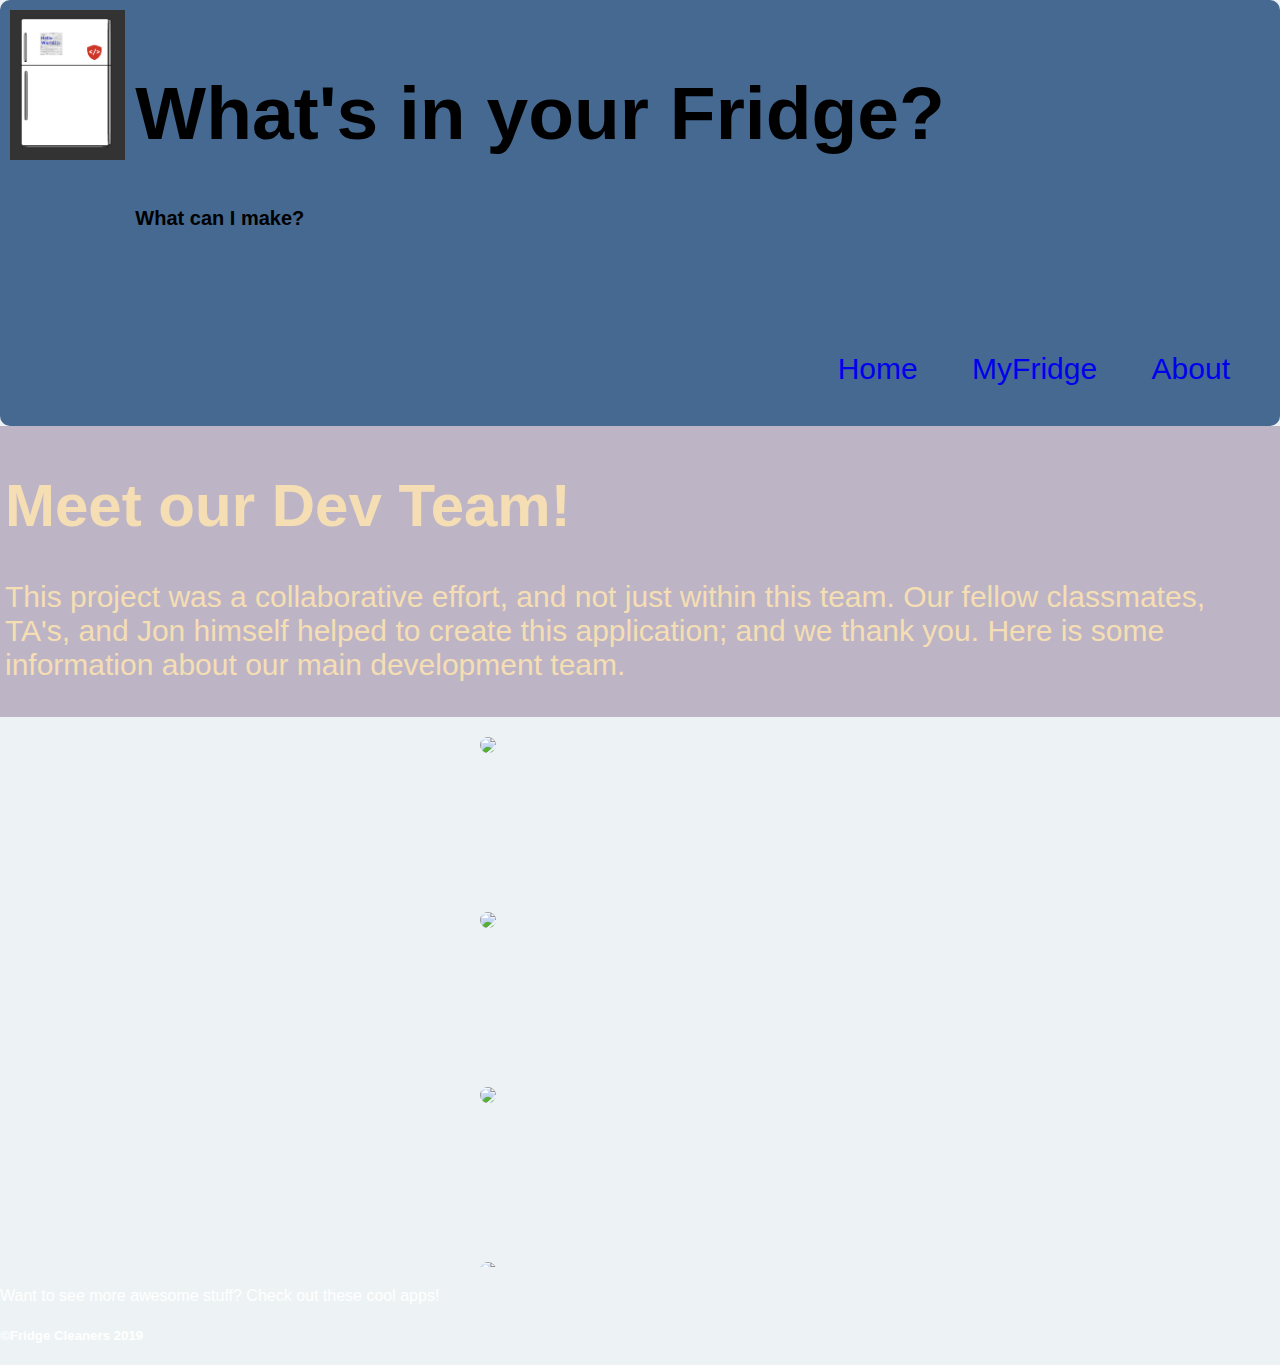
==== about.html @ f70e9909 "major update to about me page" ====
<!DOCTYPE html>
<html>
  <head>
      
    <title>What's in your Fridge?</title>
    <link rel="stylesheet" href="./css/reset.css"/>
    <link rel="stylesheet" href="./css/style.css"/>
    <link rel="stylesheet" href="./css/about.css"/>
  </head>
  <body>
    <header>
        <div>
            <img id='logo' src="imgs/group logo.png" />
            <div>
            <h1>What's in your Fridge?</h1>
            <h4>What can I make?</h4>
          </div>
          <nav>
            <ul>
              <li><a href="index.html">Home</a></li>
              <li><a href="user-page.html">MyFridge</a></li>
              <li><a href="about.html">About</a></li>
            </ul>
          </nav>
        </div>
      </header>
    <main>

      <div id='description'>
        <h1>Meet our Dev Team!</h1>
        <p>This project was a collaborative effort, and not just within this team. Our fellow classmates, TA's, and Jon himself helped to create this application; and we thank you. Here is some information about our main development team. </p>
      </div>

      <section id='iconDeck'>
        <div id='Benjamin' class="flip-container" ontouchstart="this.classList.toggle('hover');">
        <div class="flipper">
          <div class="front">
              <img id='icon' src= 'https://avatars3.githubusercontent.com/u/7322781?s=460&v=4'>
          </div>
          <div class="back">
            <h1>Benjamin</h1>
              <p>I have 2 kids and 7 siblings. I also own theDecalGuru.com</p>
            </div>
        </div>
      </div> 

       <div id='Elle' class='flip-container' ontouchstart= 'this.classList.toggle(hover);'>
        <div class='flipper'>
          <div class='front'>
              <div><img id='icon' src= 'https://avatars1.githubusercontent.com/u/49304668?s=460&v=4'></div>
          </div>
          <div class= 'back'>
              <div id='Elle'>
                  <h1>Elle</h1>
               
                  <p>I have a dog named Dani Califorinia after the Red Hot Chili Peppers song. I love the color orange, and cookies.</p>
              </div>
          </div> 
        </div>
       </div>



        <div id='Hanna' class="flip-container" ontouchstart="this.classList.toggle('hover');">
            <div class="flipper">
              <div class="front">
                  <img id='icon' src= 'https://avatars3.githubusercontent.com/u/51218861?s=460&v=4'>
              </div>
              <div class="back">
                  <p>I am a former nursing student. I make awesome Ethiopian food. I'm probably younger than you think I am.</p>
                </div>
            </div>
          </div> 

          <div id='Eric' class="flip-container" ontouchstart="this.classList.toggle('hover');">
              <div class="flipper">
                <div class="front">
                    <img id='icon' src= 'https://avatars3.githubusercontent.com/u/50759222?s=460&v=4'>
                </div>
                <div class="back">
                    I'm 'probably' older than you think I am. 
                  </div>
              </div>
            </div>  
          </section>  
    </main>
    <footer>
      Want to see more awesome stuff? Check out these cool apps!
      <link>
      <link>
      <h5>&COPY;Fridge Cleaners 2019</h5>

    </footer>
  </body>
</html>
---- css/style.css ----
html{
  /* background: radial-gradient(circle, rgb(231, 213, 213), #456990); */
  /* background-repeat: no-repeat;
  background-size: cover; */
  background-color: rgb(237, 243, 245);
  font-family: Arial, Helvetica, sans-serif;
}

body {
  margin: auto;
  width: 1280px;
}

header {
  position: relative;
  width: 1280px;
  border-radius: 10px;
}

#loginDiv {
  position: absolute;
  top: 0;
  right: 5px;
}

#loginDiv > h4 {
  color: white;
  font-size: 35px;
  display: inline-block;
}

#loginDiv > input {
  color: black;
  display: inline-block;
  font-size: 15px;
  margin: 5px 0px;
}

header {
  background-color:#456990;
  margin: auto;
  width: 1280px;
  overflow: auto;
}

header > div:last-child {
  width: 1280px;
  float: left;
}

header > div:last-child > img {
  float: left;
  margin-right: 20px;
}

header > div:last-child > div {
  float: left;
  margin: 20px 0px;
}

header > div:last-child > div > h1 {
  font-size: 75px;
}

header > div:last-child > div > h4 {
  font-size: 20px;
  margin-top: 10px;
}

nav {
  height: 150px;
  float: right;
}

nav li{
  display: inline-block;
  font-size: 30px;
  margin: 30px 50px 30px 0px;
  padding: 30px 0px;
}

main > section {
  margin: 20px auto;
  /* width: 1024px; */
  height: 530px;
  overflow: auto;
}

a {
  text-decoration: none;
  
}
a:visited {
  text-decoration: none;
}

footer {
  color: white;
}
---- css/about.css ----
#logo{
    margin: 10px;
    height: 150px;
    width: auto;
  }
 

section > div > img{
    height: 300px;
    width: auto;
    

}


#icon{
    border-radius: 200px;
    width: auto;
    height: 175px;
    /* display: inline-block; */

}

#description{
    padding: 5px;  
    justify-content: center;
    inset-inline: ;  
    font-size: 30px;
    background-color: #7b60866b;
    color: wheat;
}


/* entire container, keeps perspective */

.flip-container {
    /* display: grid   ; */
    perspective: 1000px;
    margin: auto;
    
}
	/* flip the pane when hovered */
	.flip-container:hover .flipper, .flip-container.hover .flipper {
		transform: rotateY(180deg);
	}

.flip-container, .front, .back {
	width: 320px;
    height: 175px;
    
}

/* flip speed goes here */
.flipper {
	transition: 1s;
	transform-style: preserve-3d;
	position: relative;
}

/* hide back of pane during swap */
.front, .back {
	backface-visibility: hidden;
	position: absolute;
	top: 0;
	left: 0;
}

/* front pane, placed above back */
.front {
	z-index: 2;
	/* for firefox 31 */
	transform: rotateY(0deg);
}

/* back, initially hidden pane */
.back {
    transform: rotateY(180deg);
    background-color: #68317e;

}
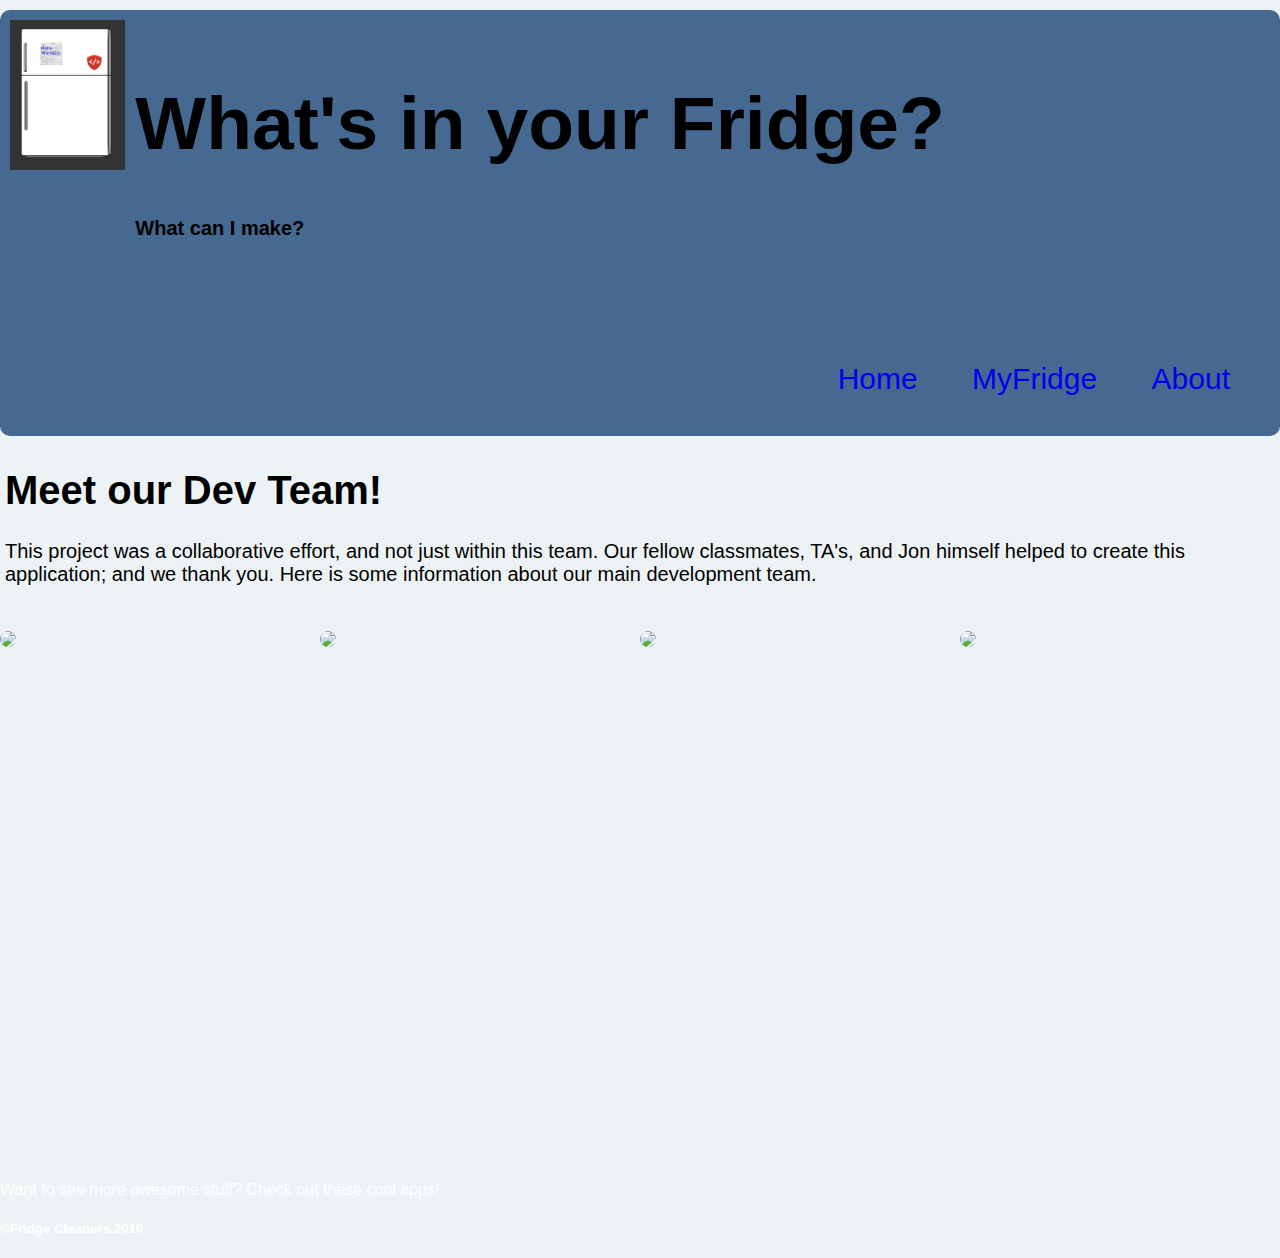
==== commit fac6888c: "Merge pull request #69 from greatfellows/aboutmeTransitions" ====
--- a/about.html
+++ b/about.html
@@ -67,6 +67,7 @@
                   <img id='icon' src= 'https://avatars3.githubusercontent.com/u/51218861?s=460&v=4'>
               </div>
               <div class="back">
+                <h1>Hanna</h1>
                   <p>I am a former nursing student. I make awesome Ethiopian food. I'm probably younger than you think I am.</p>
                 </div>
             </div>
@@ -78,7 +79,8 @@
                     <img id='icon' src= 'https://avatars3.githubusercontent.com/u/50759222?s=460&v=4'>
                 </div>
                 <div class="back">
-                    I'm 'probably' older than you think I am. 
+                  <h1>Eric</h1>
+                   <p>I'm 'probably' older than you think I am.</p></div> 
                   </div>
               </div>
             </div>  
--- a/css/style.css
+++ b/css/style.css
@@ -4,6 +4,13 @@
   background-size: cover; */
   background-color: rgb(237, 243, 245);
   font-family: Arial, Helvetica, sans-serif;
+  padding-top: 10px;
+}
+
+#logo{
+  margin: 10px;
+  height: 150px;
+  width: auto;
 }
 
 body {
@@ -11,11 +18,7 @@
   width: 1280px;
 }
 
-header {
-  position: relative;
-  width: 1280px;
-  border-radius: 10px;
-}
+
 
 #loginDiv {
   position: absolute;
@@ -25,8 +28,9 @@
 
 #loginDiv > h4 {
   color: white;
-  font-size: 35px;
   display: inline-block;
+  font-size: 15px;
+  /* padding-top: 4px; */
 }
 
 #loginDiv > input {
@@ -41,6 +45,9 @@
   margin: auto;
   width: 1280px;
   overflow: auto;
+  position: relative;
+  border-radius: 10px;
+  
 }
 
 header > div:last-child {
--- a/css/about.css
+++ b/css/about.css
@@ -1,8 +1,4 @@
-#logo{
-    margin: 10px;
-    height: 150px;
-    width: auto;
-  }
+
  
 
 section > div > img{
@@ -11,7 +7,14 @@
     
 
 }
-
+h1 { 
+    font-size: 40px;
+}
+p {
+    
+    font-size: 20px;
+    color: black;
+}
 
 #icon{
     border-radius: 200px;
@@ -20,14 +23,22 @@
     /* display: inline-block; */
 
 }
+#Benjamin{
+    float: left;
+}
+#Hanna{
+    float: right;
+}
+#Elle{
+    float: left;
+}
+#Eric{
+    float: right;
+}
 
 #description{
     padding: 5px;  
-    justify-content: center;
-    inset-inline: ;  
     font-size: 30px;
-    background-color: #7b60866b;
-    color: wheat;
 }
 
 
@@ -37,6 +48,9 @@
     /* display: grid   ; */
     perspective: 1000px;
     margin: auto;
+    /* display: flex;  
+    flex-wrap: wrap; */
+    justify-content: center;
     
 }
 	/* flip the pane when hovered */
@@ -75,7 +89,7 @@
 /* back, initially hidden pane */
 .back {
     transform: rotateY(180deg);
-    background-color: #68317e;
+  
 
 }
 
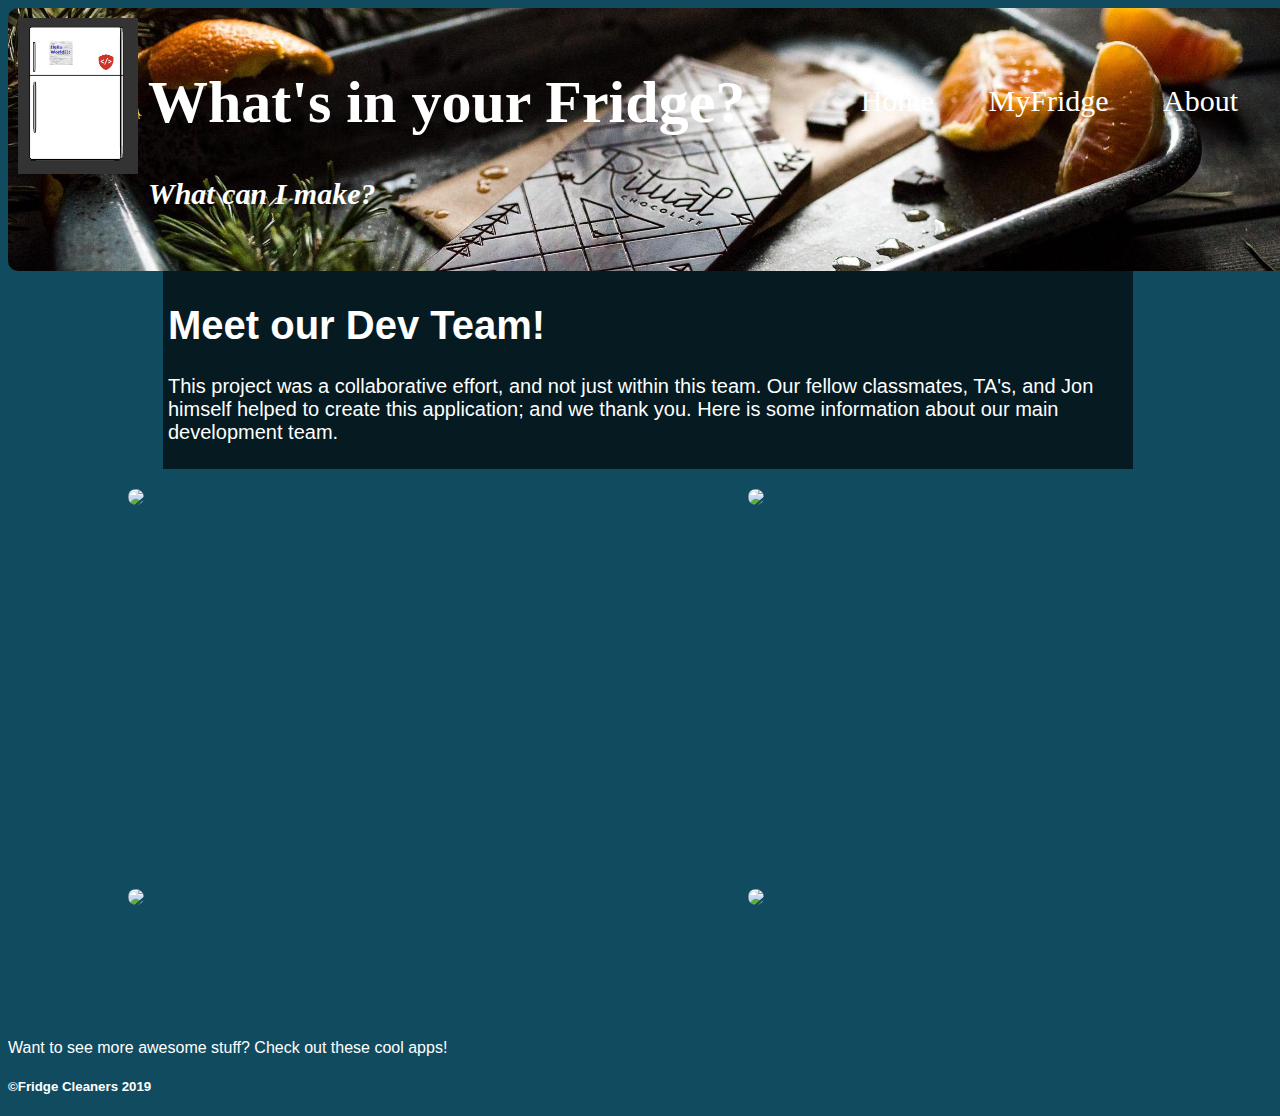
==== commit 993a2184: "Merge branch 'development' of https://github.com/greatfellows/Project-Fridge-Cleaner into ben-myFrid" ====
--- a/about.html
+++ b/about.html
@@ -43,6 +43,7 @@
             </div>
         </div>
       </div> 
+    <!-- </br> -->
 
        <div id='Elle' class='flip-container' ontouchstart= 'this.classList.toggle(hover);'>
         <div class='flipper'>
@@ -59,7 +60,7 @@
         </div>
        </div>
 
-
+      <!-- </br> -->
 
         <div id='Hanna' class="flip-container" ontouchstart="this.classList.toggle('hover');">
             <div class="flipper">
@@ -72,7 +73,7 @@
                 </div>
             </div>
           </div> 
-
+        <!-- </br> -->
           <div id='Eric' class="flip-container" ontouchstart="this.classList.toggle('hover');">
               <div class="flipper">
                 <div class="front">
--- a/css/style.css
+++ b/css/style.css
@@ -1,10 +1,14 @@
+/* font-family: 'Cuprum', sans-serif;
+font-family: 'Satisfy', cursive;
+font-family: 'Caveat', cursive;
+font-family: 'Cookie', cursive;
+font-family: 'Just Another Hand', cursive;
+font-family: 'Fredericka the Great', cursive; 
+<link href="https://fonts.googleapis.com/css?family=Caveat|Cookie|Cuprum|Fredericka+the+Great|Just+Another+Hand|Satisfy&display=swap" rel="stylesheet">
+*/
+
 html{
-  /* background: radial-gradient(circle, rgb(231, 213, 213), #456990); */
-  /* background-repeat: no-repeat;
-  background-size: cover; */
-  background-color: rgb(237, 243, 245);
   font-family: Arial, Helvetica, sans-serif;
-  padding-top: 10px;
 }
 
 #logo{
@@ -14,11 +18,28 @@
 }
 
 body {
-  margin: auto;
-  width: 1280px;
+  background-image: url(https://images.unsplash.com/photo-1517757910079-f57fd7f49a91?ixlib=rb-1.2.1&w=1000&q=80);
+  background-repeat: no-repeat;
+  background-size: cover;
+  background-color: #114B5F;
+  width: 100%;
+  height: 100%;
+  /* overflow: hidden; */
 }
 
 
+header {
+  background-image: url(../imgs/background/darkchocolatehead.jpg);
+  background-repeat: no-repeat;
+  background-size: cover;
+  position: relative;
+  width: 1280px;
+  background-color:#17191b;
+  margin: auto;
+  overflow: auto;
+  color: white;
+  border-radius: 10px;
+}
 
 #loginDiv {
   position: absolute;
@@ -40,24 +61,17 @@
   margin: 5px 0px;
 }
 
-header {
-  background-color:#456990;
-  margin: auto;
-  width: 1280px;
-  overflow: auto;
-  position: relative;
-  border-radius: 10px;
-  
-}
-
 header > div:last-child {
   width: 1280px;
   float: left;
 }
 
-header > div:last-child > img {
+#logo {
   float: left;
-  margin-right: 20px;
+  height: auto;
+  margin: 10px;
+  object-fit: contain;
+  width: 120px;
 }
 
 header > div:last-child > div {
@@ -66,11 +80,14 @@
 }
 
 header > div:last-child > div > h1 {
-  font-size: 75px;
+  font-family: 'Fredericka the Great', cursive;
+  font-size: 60px;
 }
 
 header > div:last-child > div > h4 {
-  font-size: 20px;
+  font-family: 'Cookie';
+  font-style: italic;
+  font-size: 30px;
   margin-top: 10px;
 }
 
@@ -81,9 +98,14 @@
 
 nav li{
   display: inline-block;
+  font-family: 'Cuprum';
   font-size: 30px;
   margin: 30px 50px 30px 0px;
   padding: 30px 0px;
+}
+
+main {
+  margin:auto;
 }
 
 main > section {
@@ -94,10 +116,12 @@
 }
 
 a {
+  color: white;
   text-decoration: none;
   
 }
 a:visited {
+  color: white;
   text-decoration: none;
 }
 
--- a/css/about.css
+++ b/css/about.css
@@ -13,32 +13,46 @@
 p {
     
     font-size: 20px;
-    color: black;
 }
 
 #icon{
     border-radius: 200px;
     width: auto;
-    height: 175px;
+    height: 320px;
     /* display: inline-block; */
 
 }
-#Benjamin{
+body > main > section > #Benjamin{
+    /* table-layout: auto; */
+    float: right;
+}
+body > main > section > #Hanna{
+    /* table-layout: auto; */
+    float: right;
+}
+/* #iconDeck{
+    table-layout: fixed;
+}
+
+
+#Benjamin{    
+}
+#Hanna{
     float: left;
 }
-#Hanna{
-    float: right;
-}
 #Elle{
-    float: left;
 }
 #Eric{
-    float: right;
-}
+    float: left;
+} */
 
 #description{
     padding: 5px;  
     font-size: 30px;
+    background-color: rgba(0, 0, 0, 0.651);
+    color: white;
+    width: 960px;
+    margin: auto;
 }
 
 
@@ -47,10 +61,9 @@
 .flip-container {
     /* display: grid   ; */
     perspective: 1000px;
-    margin: auto;
+    /* margin: auto; */
     /* display: flex;  
     flex-wrap: wrap; */
-    justify-content: center;
     
 }
 	/* flip the pane when hovered */
@@ -59,8 +72,13 @@
 	}
 
 .flip-container, .front, .back {
-	width: 320px;
-    height: 175px;
+	width: 600px;
+    height: 200px;
+    margin-bottom: 200px;
+    padding-left: 60px;
+
+
+
     
 }
 
@@ -76,19 +94,23 @@
 	backface-visibility: hidden;
 	position: absolute;
 	top: 0;
-	left: 0;
+    left: 0;
+
 }
 
 /* front pane, placed above back */
 .front {
 	z-index: 2;
 	/* for firefox 31 */
-	transform: rotateY(0deg);
+    transform: rotateY(0deg);
+
 }
 
 /* back, initially hidden pane */
 .back {
     transform: rotateY(180deg);
+    background-color: rgba(0, 0, 0, 0.651);
+    color: white;
   
 
 }
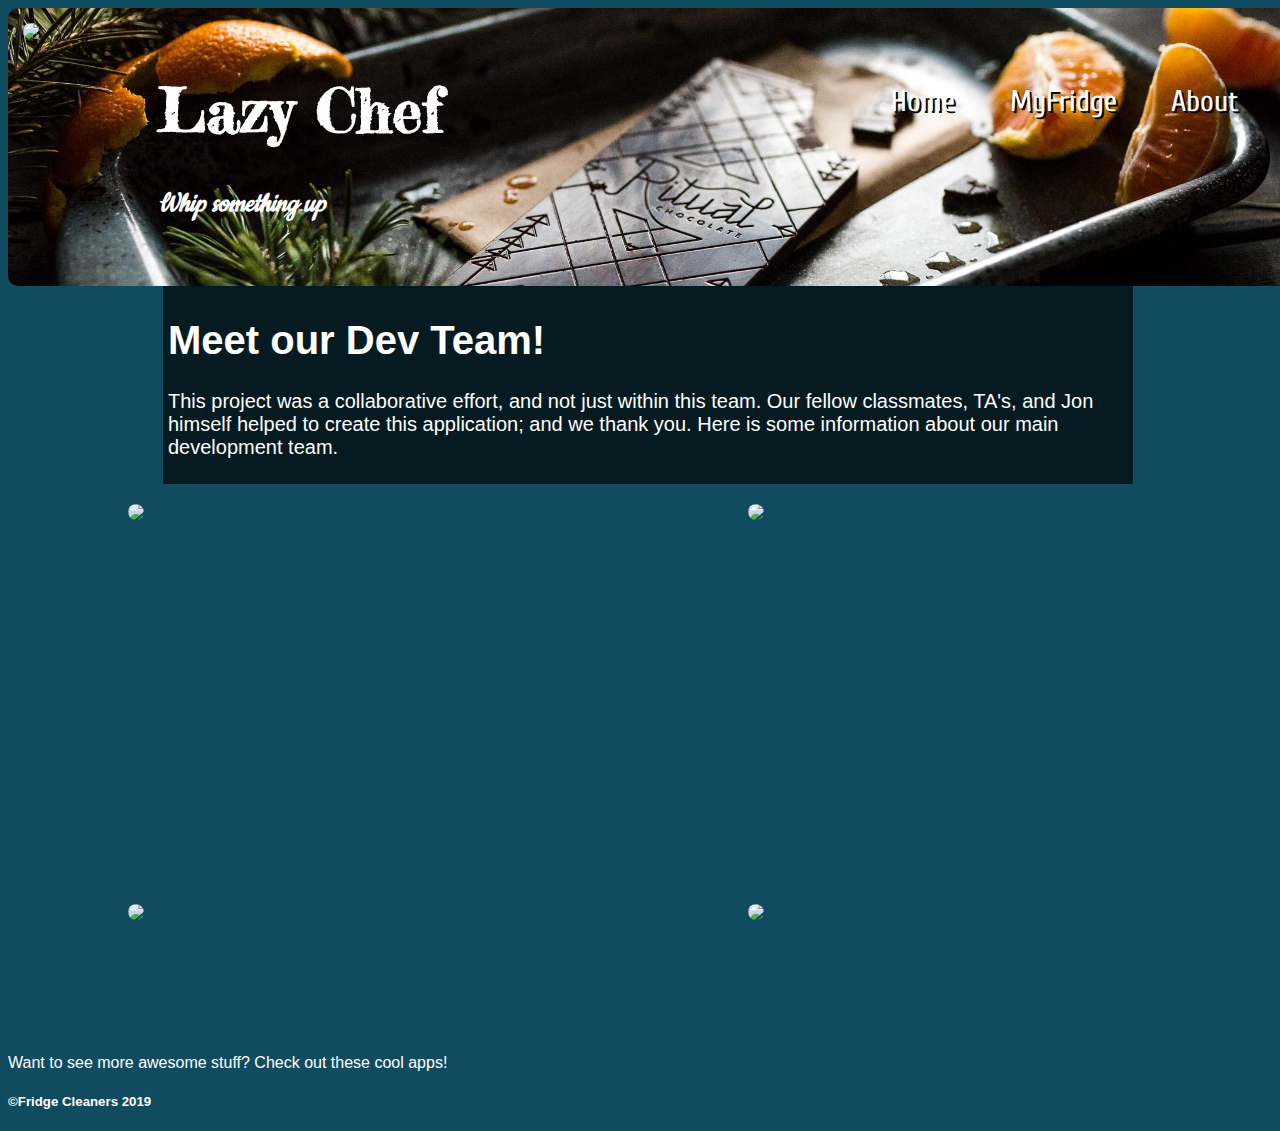
==== commit d304824e: "normalized header across pages. CSS'd Recipes section" ====
--- a/about.html
+++ b/about.html
@@ -1,19 +1,19 @@
 <!DOCTYPE html>
 <html>
   <head>
-      
     <title>What's in your Fridge?</title>
     <link rel="stylesheet" href="./css/reset.css"/>
+    <link rel="stylesheet" href="https://fonts.googleapis.com/css?family=Cookie|Cuprum|EB+Garamond|Fredericka+the+Great|Indie+Flower|Satisfy&display=swap">
     <link rel="stylesheet" href="./css/style.css"/>
     <link rel="stylesheet" href="./css/about.css"/>
   </head>
   <body>
     <header>
         <div>
-            <img id='logo' src="imgs/group logo.png" />
-            <div>
-            <h1>What's in your Fridge?</h1>
-            <h4>What can I make?</h4>
+            <img id='logo' src="imgs/logo.png" />
+          <div>
+            <h1>Lazy Chef</h1>
+            <h4>Whip something up</h4>
           </div>
           <nav>
             <ul>
--- a/css/style.css
+++ b/css/style.css
@@ -1,6 +1,7 @@
 /* font-family: 'Cuprum', sans-serif;
 font-family: 'Satisfy', cursive;
-font-family: 'Caveat', cursive;
+font-family: 'Indie Flower', cursive;
+font-family: 'EB Garamond', serif;
 font-family: 'Cookie', cursive;
 font-family: 'Just Another Hand', cursive;
 font-family: 'Fredericka the Great', cursive; 
@@ -12,6 +13,7 @@
 }
 
 #logo{
+  border-radius: 60px;
   margin: 10px;
   height: 150px;
   width: auto;
@@ -61,6 +63,24 @@
   margin: 5px 0px;
 }
 
+#formInvis{
+  display: none;
+  position: absolute;
+}
+
+#formVis{
+  /* DO NOT CHANGE THE SIZES HERE */
+  background-color: rgb(122, 121, 119);
+  padding: 20px;
+  left: 0;
+  right: 0;
+  position: absolute;
+  margin: 10px auto;
+  width: 550px;
+  height: 80PX;
+  z-index: 1; 
+}
+
 header > div:last-child {
   width: 1280px;
   float: left;
@@ -69,14 +89,14 @@
 #logo {
   float: left;
   height: auto;
-  margin: 10px;
+  margin: 15px;
   object-fit: contain;
   width: 120px;
 }
 
 header > div:last-child > div {
   float: left;
-  margin: 20px 0px;
+  margin: 25px 0px;
 }
 
 header > div:last-child > div > h1 {
@@ -102,6 +122,7 @@
   font-size: 30px;
   margin: 30px 50px 30px 0px;
   padding: 30px 0px;
+  text-shadow: 2px 2px black;
 }
 
 main {
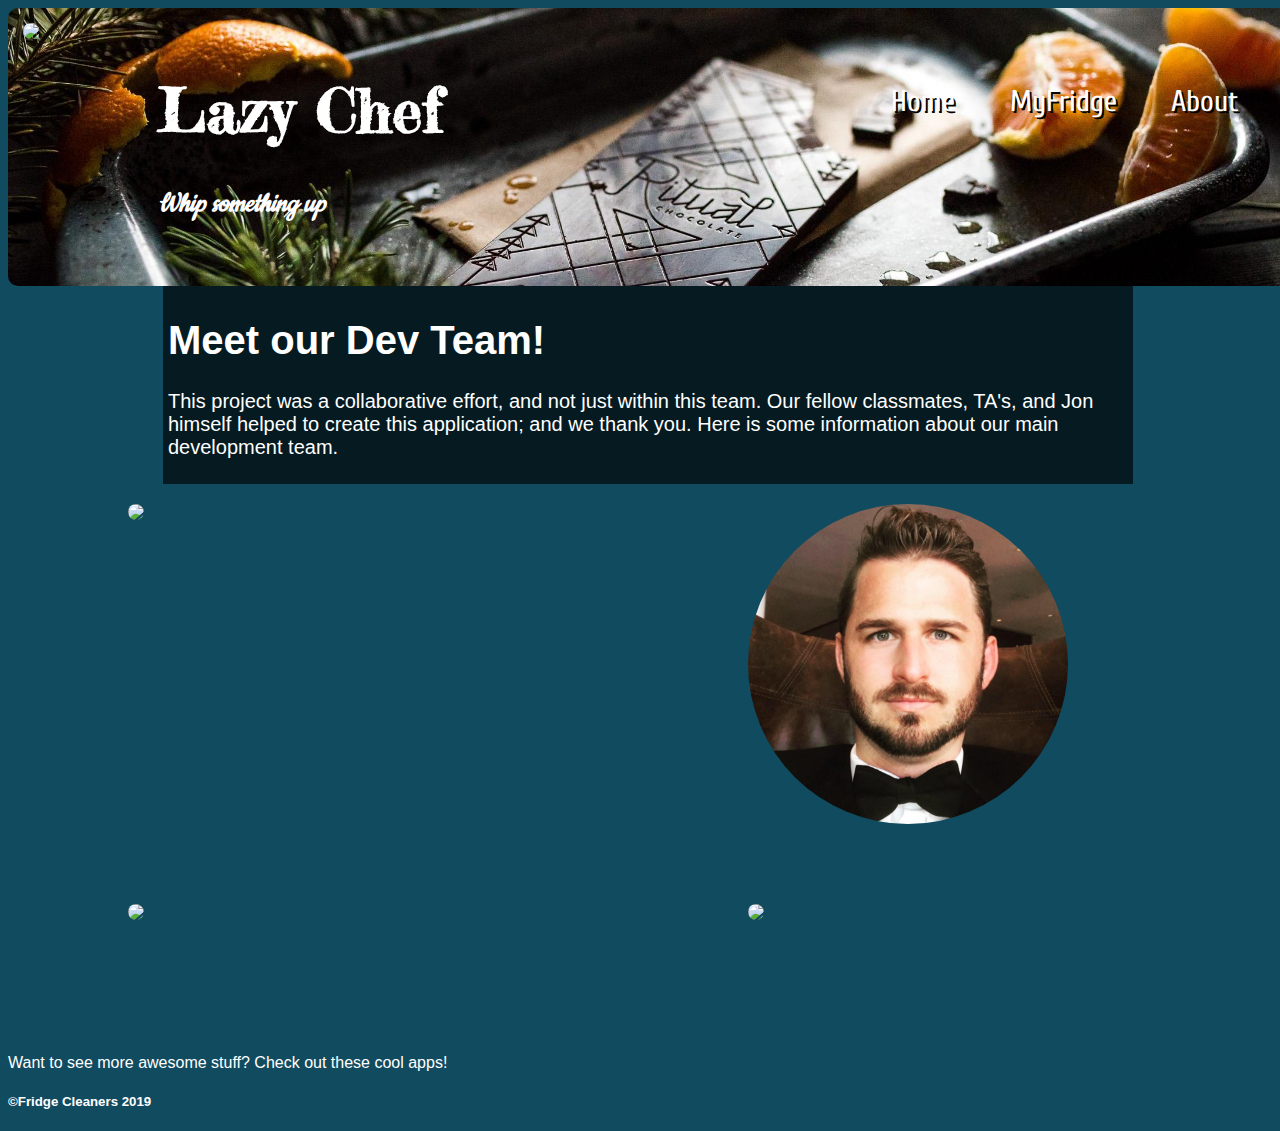
==== commit b6b24580: "Change Ben's about us image" ====
--- a/about.html
+++ b/about.html
@@ -1,98 +1,107 @@
 <!DOCTYPE html>
 <html>
-  <head>
-    <title>What's in your Fridge?</title>
-    <link rel="stylesheet" href="./css/reset.css"/>
-    <link rel="stylesheet" href="https://fonts.googleapis.com/css?family=Cookie|Cuprum|EB+Garamond|Fredericka+the+Great|Indie+Flower|Satisfy&display=swap">
-    <link rel="stylesheet" href="./css/style.css"/>
-    <link rel="stylesheet" href="./css/about.css"/>
-  </head>
-  <body>
-    <header>
-        <div>
-            <img id='logo' src="imgs/logo.png" />
-          <div>
-            <h1>Lazy Chef</h1>
-            <h4>Whip something up</h4>
-          </div>
-          <nav>
-            <ul>
-              <li><a href="index.html">Home</a></li>
-              <li><a href="user-page.html">MyFridge</a></li>
-              <li><a href="about.html">About</a></li>
-            </ul>
-          </nav>
-        </div>
-      </header>
-    <main>
 
-      <div id='description'>
-        <h1>Meet our Dev Team!</h1>
-        <p>This project was a collaborative effort, and not just within this team. Our fellow classmates, TA's, and Jon himself helped to create this application; and we thank you. Here is some information about our main development team. </p>
+<head>
+  <title>What's in your Fridge?</title>
+  <link rel="stylesheet" href="./css/reset.css" />
+  <link rel="stylesheet"
+    href="https://fonts.googleapis.com/css?family=Cookie|Cuprum|EB+Garamond|Fredericka+the+Great|Indie+Flower|Satisfy&display=swap">
+  <link rel="stylesheet" href="./css/style.css" />
+  <link rel="stylesheet" href="./css/about.css" />
+</head>
+
+<body>
+  <header>
+    <div>
+      <img id='logo' src="imgs/logo.png" />
+      <div>
+        <h1>Lazy Chef</h1>
+        <h4>Whip something up</h4>
       </div>
+      <nav>
+        <ul>
+          <li><a href="index.html">Home</a></li>
+          <li><a href="user-page.html">MyFridge</a></li>
+          <li><a href="about.html">About</a></li>
+        </ul>
+      </nav>
+    </div>
+  </header>
+  <main>
 
-      <section id='iconDeck'>
-        <div id='Benjamin' class="flip-container" ontouchstart="this.classList.toggle('hover');">
+    <div id='description'>
+      <h1>Meet our Dev Team!</h1>
+      <p>This project was a collaborative effort, and not just within this team. Our fellow classmates, TA's, and Jon
+        himself helped to create this application; and we thank you. Here is some information about our main development
+        team. </p>
+    </div>
+
+    <section id='iconDeck'>
+      <div id='Benjamin' class="flip-container" ontouchstart="this.classList.toggle('hover');">
         <div class="flipper">
           <div class="front">
-              <img id='icon' src= 'https://avatars3.githubusercontent.com/u/7322781?s=460&v=4'>
+            <img id='icon' src='./imgs/ben-profile.jpg'>
           </div>
           <div class="back">
             <h1>Benjamin</h1>
-              <p>I have 2 kids and 7 siblings. I also own theDecalGuru.com</p>
-            </div>
+            <p>I have 2 kids and 7 siblings. I also own theDecalGuru.com</p>
+          </div>
         </div>
-      </div> 
-    <!-- </br> -->
+      </div>
+      <!-- </br> -->
 
-       <div id='Elle' class='flip-container' ontouchstart= 'this.classList.toggle(hover);'>
+      <div id='Elle' class='flip-container' ontouchstart='this.classList.toggle(hover);'>
         <div class='flipper'>
           <div class='front'>
-              <div><img id='icon' src= 'https://avatars1.githubusercontent.com/u/49304668?s=460&v=4'></div>
+            <div><img id='icon' src='https://avatars1.githubusercontent.com/u/49304668?s=460&v=4'></div>
           </div>
-          <div class= 'back'>
-              <div id='Elle'>
-                  <h1>Elle</h1>
-               
-                  <p>I have a dog named Dani Califorinia after the Red Hot Chili Peppers song. I love the color orange, and cookies.</p>
-              </div>
-          </div> 
+          <div class='back'>
+            <div id='Elle'>
+              <h1>Elle</h1>
+
+              <p>I have a dog named Dani Califorinia after the Red Hot Chili Peppers song. I love the color orange, and
+                cookies.</p>
+            </div>
+          </div>
         </div>
-       </div>
+      </div>
 
       <!-- </br> -->
 
-        <div id='Hanna' class="flip-container" ontouchstart="this.classList.toggle('hover');">
-            <div class="flipper">
-              <div class="front">
-                  <img id='icon' src= 'https://avatars3.githubusercontent.com/u/51218861?s=460&v=4'>
-              </div>
-              <div class="back">
-                <h1>Hanna</h1>
-                  <p>I am a former nursing student. I make awesome Ethiopian food. I'm probably younger than you think I am.</p>
-                </div>
-            </div>
-          </div> 
-        <!-- </br> -->
-          <div id='Eric' class="flip-container" ontouchstart="this.classList.toggle('hover');">
-              <div class="flipper">
-                <div class="front">
-                    <img id='icon' src= 'https://avatars3.githubusercontent.com/u/50759222?s=460&v=4'>
-                </div>
-                <div class="back">
-                  <h1>Eric</h1>
-                   <p>I'm 'probably' older than you think I am.</p></div> 
-                  </div>
-              </div>
-            </div>  
-          </section>  
-    </main>
-    <footer>
-      Want to see more awesome stuff? Check out these cool apps!
-      <link>
-      <link>
-      <h5>&COPY;Fridge Cleaners 2019</h5>
+      <div id='Hanna' class="flip-container" ontouchstart="this.classList.toggle('hover');">
+        <div class="flipper">
+          <div class="front">
+            <img id='icon' src='https://avatars3.githubusercontent.com/u/51218861?s=460&v=4'>
+          </div>
+          <div class="back">
+            <h1>Hanna</h1>
+            <p>I am a former nursing student. I make awesome Ethiopian food. I'm probably younger than you think I am.
+            </p>
+          </div>
+        </div>
+      </div>
+      <!-- </br> -->
+      <div id='Eric' class="flip-container" ontouchstart="this.classList.toggle('hover');">
+        <div class="flipper">
+          <div class="front">
+            <img id='icon' src='https://avatars3.githubusercontent.com/u/50759222?s=460&v=4'>
+          </div>
+          <div class="back">
+            <h1>Eric</h1>
+            <p>I'm 'probably' older than you think I am.</p>
+          </div>
+        </div>
+      </div>
+      </div>
+    </section>
+  </main>
+  <footer>
+    Want to see more awesome stuff? Check out these cool apps!
+    <link>
+    <link>
+    <h5>&COPY;Fridge Cleaners 2019</h5>
 
-    </footer>
-  </body>
+  </footer>
+</body>
+
 </html>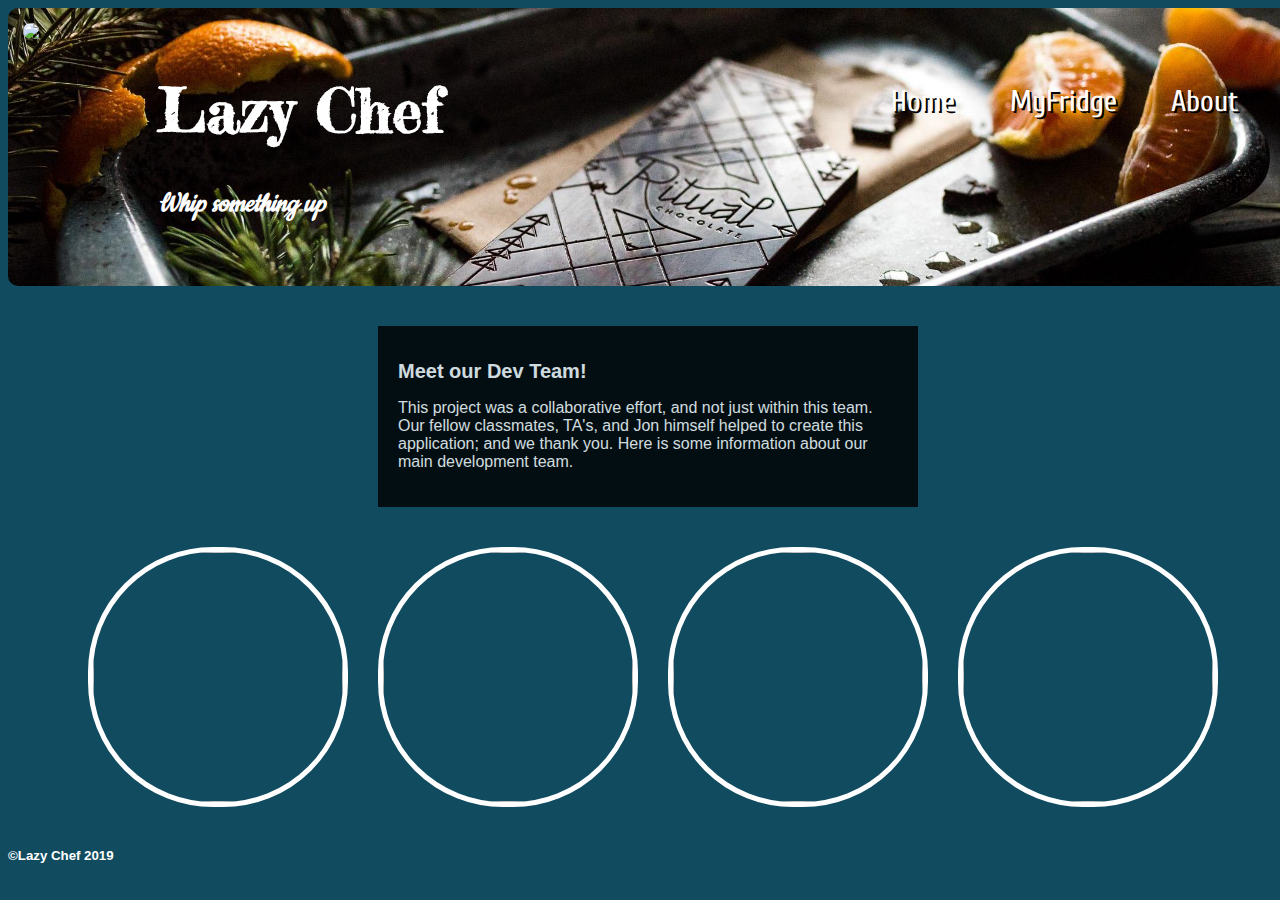
==== commit 6338785d: "Revamped about page, some minor fixes on index. Starting on user page" ====
--- a/about.html
+++ b/about.html
@@ -1,68 +1,63 @@
 <!DOCTYPE html>
 <html>
+  <head>
+    <title>What's in your Fridge?</title>
+    <link rel="stylesheet" href="./css/reset.css"/>
+    <link rel="stylesheet" href="https://fonts.googleapis.com/css?family=Cookie|Cuprum|EB+Garamond|Fredericka+the+Great|Indie+Flower|Satisfy&display=swap">
+    <link rel="stylesheet" href="./css/style.css"/>
+    <!-- <link rel="stylesheet" href="./css/about.css"/> -->
+    <link rel="stylesheet" href="./css/about.css"/>
+  </head>
+  <body>
+    <header>
+      <div>
+        <img id='logo' src="imgs/logo.png" />
+        <div>
+          <h1>Lazy Chef</h1>
+          <h4>Whip something up</h4>
+        </div>
+        <nav>
+          <ul>
+            <li><a href="index.html">Home</a></li>
+            <li><a href="user-page.html">MyFridge</a></li>
+            <li><a href="about.html">About</a></li>
+          </ul>
+        </nav>
+      </div>
+    </header>
+    <main>
 
-<head>
-  <title>What's in your Fridge?</title>
-  <link rel="stylesheet" href="./css/reset.css" />
-  <link rel="stylesheet"
-    href="https://fonts.googleapis.com/css?family=Cookie|Cuprum|EB+Garamond|Fredericka+the+Great|Indie+Flower|Satisfy&display=swap">
-  <link rel="stylesheet" href="./css/style.css" />
-  <link rel="stylesheet" href="./css/about.css" />
-</head>
+      <div id='description'>
+        <h1>Meet our Dev Team!</h1>
+        <p>This project was a collaborative effort, and not just within this team. Our fellow classmates, TA's, and Jon himself helped to create this application; and we thank you. Here is some information about our main development team. </p>
+      </div>
 
-<body>
-  <header>
-    <div>
-      <img id='logo' src="imgs/logo.png" />
-      <div>
-        <h1>Lazy Chef</h1>
-        <h4>Whip something up</h4>
-      </div>
-      <nav>
-        <ul>
-          <li><a href="index.html">Home</a></li>
-          <li><a href="user-page.html">MyFridge</a></li>
-          <li><a href="about.html">About</a></li>
-        </ul>
-      </nav>
-    </div>
-  </header>
-  <main>
+      <section id='iconDeck'>
 
-    <div id='description'>
-      <h1>Meet our Dev Team!</h1>
-      <p>This project was a collaborative effort, and not just within this team. Our fellow classmates, TA's, and Jon
-        himself helped to create this application; and we thank you. Here is some information about our main development
-        team. </p>
-    </div>
-
-    <section id='iconDeck'>
-      <div id='Benjamin' class="flip-container" ontouchstart="this.classList.toggle('hover');">
-        <div class="flipper">
-          <div class="front">
-            <img id='icon' src='./imgs/ben-profile.jpg'>
-          </div>
+        <div id='Benjamin' class="flip-container" ontouchstart="this.classList.toggle('hover');">
+          <div class="flipper">
+            <div class="front">
+              <img class='icon' src= 'https://avatars3.githubusercontent.com/u/7322781?s=460&v=4'>
+            </div>
           <div class="back">
             <h1>Benjamin</h1>
             <p>I have 2 kids and 7 siblings. I also own theDecalGuru.com</p>
           </div>
         </div>
-      </div>
-      <!-- </br> -->
+      </div> 
+    <!-- </br> -->
 
-      <div id='Elle' class='flip-container' ontouchstart='this.classList.toggle(hover);'>
+      <div id='Elle' class='flip-container' ontouchstart= 'this.classList.toggle(hover);'>
         <div class='flipper'>
           <div class='front'>
-            <div><img id='icon' src='https://avatars1.githubusercontent.com/u/49304668?s=460&v=4'></div>
+            <div><img class='icon' src= 'https://avatars1.githubusercontent.com/u/49304668?s=460&v=4'></div>
           </div>
-          <div class='back'>
+          <div class= 'back'>
             <div id='Elle'>
-              <h1>Elle</h1>
-
-              <p>I have a dog named Dani Califorinia after the Red Hot Chili Peppers song. I love the color orange, and
-                cookies.</p>
+              <h1>Elle</h1> 
+              <p>I have a dog named Dani California after the Red Hot Chili Peppers song. I love the color orange, and cookies.</p>
             </div>
-          </div>
+          </div> 
         </div>
       </div>
 
@@ -71,37 +66,30 @@
       <div id='Hanna' class="flip-container" ontouchstart="this.classList.toggle('hover');">
         <div class="flipper">
           <div class="front">
-            <img id='icon' src='https://avatars3.githubusercontent.com/u/51218861?s=460&v=4'>
+              <img class='icon' src= 'https://avatars3.githubusercontent.com/u/51218861?s=460&v=4'>
           </div>
           <div class="back">
             <h1>Hanna</h1>
-            <p>I am a former nursing student. I make awesome Ethiopian food. I'm probably younger than you think I am.
-            </p>
+            <p>I am a former nursing student. I make awesome Ethiopian food. I'm probably younger than you think I am.</p>
           </div>
         </div>
-      </div>
-      <!-- </br> -->
+      </div> 
+    <!-- </br> -->
       <div id='Eric' class="flip-container" ontouchstart="this.classList.toggle('hover');">
         <div class="flipper">
           <div class="front">
-            <img id='icon' src='https://avatars3.githubusercontent.com/u/50759222?s=460&v=4'>
+            <img class='icon' src= 'https://avatars3.githubusercontent.com/u/50759222?s=460&v=4'>
           </div>
           <div class="back">
             <h1>Eric</h1>
-            <p>I'm 'probably' older than you think I am.</p>
-          </div>
+            <p>Unhappy with the direction my life was headed, I decided to drop everything I was doing and move to Seattle for its gorgeous summer weather. And also to learn how to code. Also, I'm probably older than you think I am.</p>
+          </div> 
         </div>
       </div>
-      </div>
-    </section>
-  </main>
-  <footer>
-    Want to see more awesome stuff? Check out these cool apps!
-    <link>
-    <link>
-    <h5>&COPY;Fridge Cleaners 2019</h5>
-
-  </footer>
-</body>
-
+    </section>  
+    </main>
+    <footer>
+      <h5>&COPY;Lazy Chef 2019</h5>
+    </footer>
+  </body>
 </html>--- a/css/style.css
+++ b/css/style.css
@@ -126,14 +126,7 @@
 }
 
 main {
-  margin:auto;
-}
-
-main > section {
-  margin: 20px auto;
-  /* width: 1024px; */
-  height: 530px;
-  overflow: auto;
+  margin: auto;
 }
 
 a {
@@ -148,5 +141,7 @@
 
 footer {
   color: white;
+  margin: 10px auto 0px auto;
+  width: 1280px;
 }
 
--- a/css/about.css
+++ b/css/about.css
@@ -1,119 +1,91 @@
-
- 
-
-section > div > img{
-    height: 300px;
-    width: auto;
-    
-
-}
-h1 { 
-    font-size: 40px;
-}
-p {
-    
-    font-size: 20px;
+main {
+  margin: 20px 0px;
+  height: 500px;
 }
 
-#icon{
-    border-radius: 200px;
-    width: auto;
-    height: 320px;
-    /* display: inline-block; */
-
-}
-body > main > section > #Benjamin{
-    /* table-layout: auto; */
-    float: right;
-}
-body > main > section > #Hanna{
-    /* table-layout: auto; */
-    float: right;
-}
-/* #iconDeck{
-    table-layout: fixed;
+#description {
+  background-color: black;
+  color: white;
+  width: 500px;
+  margin: 40px auto;
+  padding: 20px;
+  opacity: .8;
 }
 
-
-#Benjamin{    
-}
-#Hanna{
-    float: left;
-}
-#Elle{
-}
-#Eric{
-    float: left;
-} */
-
-#description{
-    padding: 5px;  
-    font-size: 30px;
-    background-color: rgba(0, 0, 0, 0.651);
-    color: white;
-    width: 960px;
-    margin: auto;
+#description > h1 {
+  font-size: 20px;
+  margin-bottom: 10px;
 }
 
+#iconDeck {
+  display: grid;
+  grid-template-columns: 250px 250px 250px 250px;
+  grid-gap: 40px;
+  justify-content: center;
+  /* padding-top: 40px; */
+}
 
-/* entire container, keeps perspective */
+#iconDeck > div {
+  width: 250px;
+}
+
+.icon {
+  border: 5px solid white;
+  border-radius: 125px;
+  object-fit: contain;
+  height: 250px;
+  width: 250px;
+}
+
+.front {
+  margin: auto;
+  width: 250px;
+  transform: rotate(0deg);
+  z-index: 1;
+}
+
+.back {
+  border-radius: 20px;
+  background-color: black;
+  color: white;
+  text-align: center;
+  height: 250px;
+  margin: auto;
+  transform: rotateY(180deg);
+  position: absolute;
+  top: 0;
+  left: 0;
+  right: 0;
+  width: 250px;
+  opacity: 0.8;
+}
+
+.back h1 {
+  font-size: 20px;
+  margin: 10px 0px;
+}
+
+.back p {
+  font-size: 18px;
+  width: 230px;
+  padding: 0px 10px;
+}
 
 .flip-container {
-    /* display: grid   ; */
-    perspective: 1000px;
-    /* margin: auto; */
-    /* display: flex;  
-    flex-wrap: wrap; */
-    
-}
-	/* flip the pane when hovered */
-	.flip-container:hover .flipper, .flip-container.hover .flipper {
-		transform: rotateY(180deg);
-	}
-
-.flip-container, .front, .back {
-	width: 600px;
-    height: 200px;
-    margin-bottom: 200px;
-    padding-left: 60px;
-
-
-
-    
+  height:250px;
+  perspective: 250px;
 }
 
-/* flip speed goes here */
-.flipper {
-	transition: 1s;
-	transform-style: preserve-3d;
-	position: relative;
+.flip-container:hover .flipper, .flip-container:hover .flipper {
+  transform: rotateY(180deg);
 }
 
-/* hide back of pane during swap */
-.front, .back {
-	backface-visibility: hidden;
-	position: absolute;
-	top: 0;
-    left: 0;
-
+.flipper {
+  transition: 1s;
+  transform-style: preserve-3d;
+  position: relative;
 }
 
-/* front pane, placed above back */
-.front {
-	z-index: 2;
-	/* for firefox 31 */
-    transform: rotateY(0deg);
-
-}
-
-/* back, initially hidden pane */
-.back {
-    transform: rotateY(180deg);
-    background-color: rgba(0, 0, 0, 0.651);
-    color: white;
-  
-
-}
-
-
-   +.front, .back {
+  backface-visibility: hidden;
+}--- a/css/about.css
+++ b/css/about.css
@@ -1,119 +1,91 @@
-
- 
-
-section > div > img{
-    height: 300px;
-    width: auto;
-    
-
-}
-h1 { 
-    font-size: 40px;
-}
-p {
-    
-    font-size: 20px;
+main {
+  margin: 20px 0px;
+  height: 500px;
 }
 
-#icon{
-    border-radius: 200px;
-    width: auto;
-    height: 320px;
-    /* display: inline-block; */
-
-}
-body > main > section > #Benjamin{
-    /* table-layout: auto; */
-    float: right;
-}
-body > main > section > #Hanna{
-    /* table-layout: auto; */
-    float: right;
-}
-/* #iconDeck{
-    table-layout: fixed;
+#description {
+  background-color: black;
+  color: white;
+  width: 500px;
+  margin: 40px auto;
+  padding: 20px;
+  opacity: .8;
 }
 
-
-#Benjamin{    
-}
-#Hanna{
-    float: left;
-}
-#Elle{
-}
-#Eric{
-    float: left;
-} */
-
-#description{
-    padding: 5px;  
-    font-size: 30px;
-    background-color: rgba(0, 0, 0, 0.651);
-    color: white;
-    width: 960px;
-    margin: auto;
+#description > h1 {
+  font-size: 20px;
+  margin-bottom: 10px;
 }
 
+#iconDeck {
+  display: grid;
+  grid-template-columns: 250px 250px 250px 250px;
+  grid-gap: 40px;
+  justify-content: center;
+  /* padding-top: 40px; */
+}
 
-/* entire container, keeps perspective */
+#iconDeck > div {
+  width: 250px;
+}
+
+.icon {
+  border: 5px solid white;
+  border-radius: 125px;
+  object-fit: contain;
+  height: 250px;
+  width: 250px;
+}
+
+.front {
+  margin: auto;
+  width: 250px;
+  transform: rotate(0deg);
+  z-index: 1;
+}
+
+.back {
+  border-radius: 20px;
+  background-color: black;
+  color: white;
+  text-align: center;
+  height: 250px;
+  margin: auto;
+  transform: rotateY(180deg);
+  position: absolute;
+  top: 0;
+  left: 0;
+  right: 0;
+  width: 250px;
+  opacity: 0.8;
+}
+
+.back h1 {
+  font-size: 20px;
+  margin: 10px 0px;
+}
+
+.back p {
+  font-size: 18px;
+  width: 230px;
+  padding: 0px 10px;
+}
 
 .flip-container {
-    /* display: grid   ; */
-    perspective: 1000px;
-    /* margin: auto; */
-    /* display: flex;  
-    flex-wrap: wrap; */
-    
-}
-	/* flip the pane when hovered */
-	.flip-container:hover .flipper, .flip-container.hover .flipper {
-		transform: rotateY(180deg);
-	}
-
-.flip-container, .front, .back {
-	width: 600px;
-    height: 200px;
-    margin-bottom: 200px;
-    padding-left: 60px;
-
-
-
-    
+  height:250px;
+  perspective: 250px;
 }
 
-/* flip speed goes here */
-.flipper {
-	transition: 1s;
-	transform-style: preserve-3d;
-	position: relative;
+.flip-container:hover .flipper, .flip-container:hover .flipper {
+  transform: rotateY(180deg);
 }
 
-/* hide back of pane during swap */
-.front, .back {
-	backface-visibility: hidden;
-	position: absolute;
-	top: 0;
-    left: 0;
-
+.flipper {
+  transition: 1s;
+  transform-style: preserve-3d;
+  position: relative;
 }
 
-/* front pane, placed above back */
-.front {
-	z-index: 2;
-	/* for firefox 31 */
-    transform: rotateY(0deg);
-
-}
-
-/* back, initially hidden pane */
-.back {
-    transform: rotateY(180deg);
-    background-color: rgba(0, 0, 0, 0.651);
-    color: white;
-  
-
-}
-
-
-   +.front, .back {
+  backface-visibility: hidden;
+}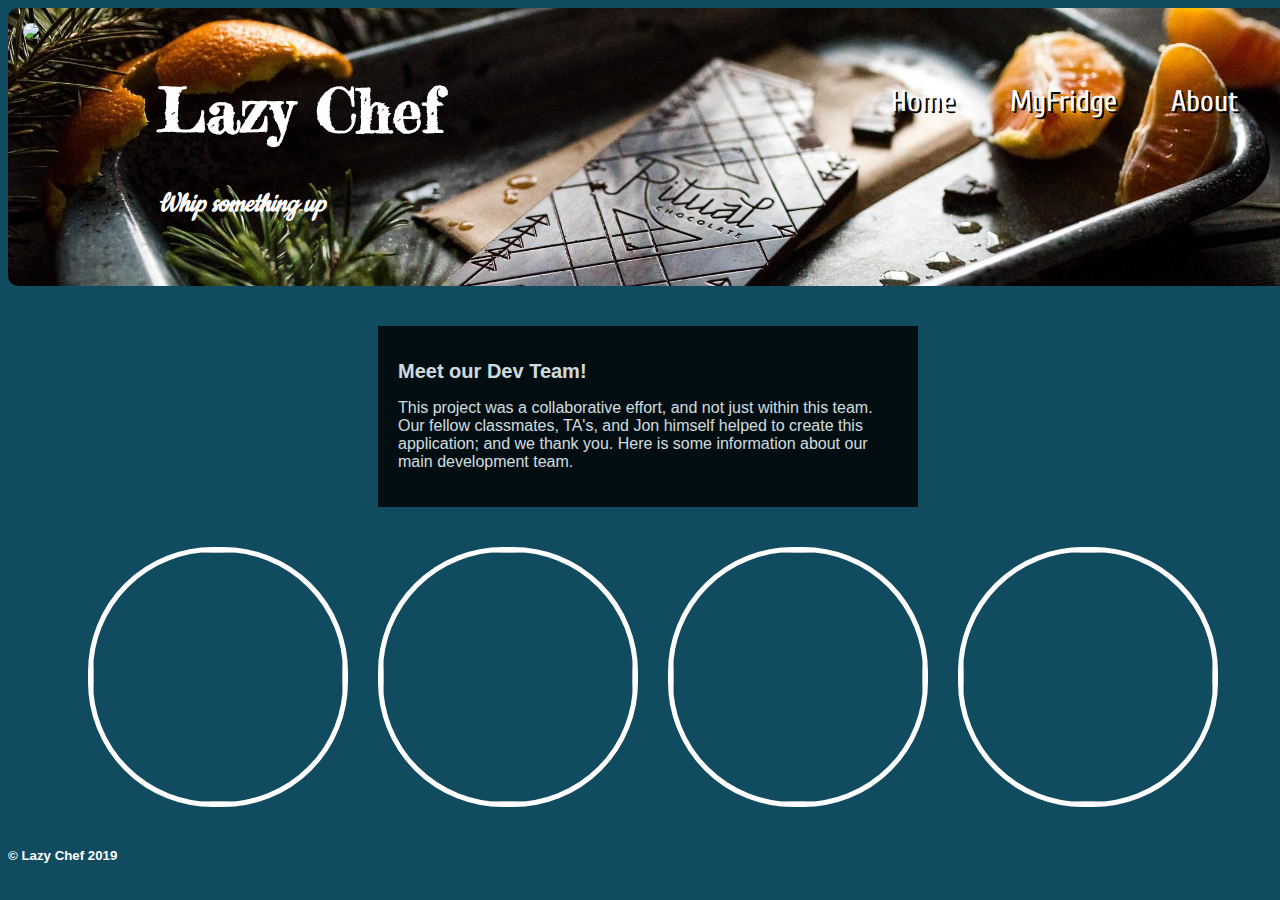
==== commit 5ec055fc: "reworked some userpage html grid, added fade in effect for welcome message on userpage js, updated l" ====
--- a/about.html
+++ b/about.html
@@ -89,7 +89,7 @@
     </section>  
     </main>
     <footer>
-      <h5>&COPY;Lazy Chef 2019</h5>
+      <h5>&COPY; Lazy Chef 2019</h5>
     </footer>
   </body>
 </html>--- a/css/style.css
+++ b/css/style.css
@@ -1,4 +1,5 @@
-/* font-family: 'Cuprum', sans-serif;
+/* 
+font-family: 'Cuprum', sans-serif;
 font-family: 'Satisfy', cursive;
 font-family: 'Indie Flower', cursive;
 font-family: 'EB Garamond', serif;
@@ -69,16 +70,18 @@
 }
 
 #formVis{
-  /* DO NOT CHANGE THE SIZES HERE */
-  background-color: rgb(122, 121, 119);
+  border: 1px solid white;
+  background-color: rgb(58, 55, 71);
+  color: white;
   padding: 20px;
   left: 0;
   right: 0;
   position: absolute;
   margin: 10px auto;
   width: 550px;
-  height: 80PX;
+  height: 20px;
   z-index: 1; 
+  opacity: 1;
 }
 
 header > div:last-child {
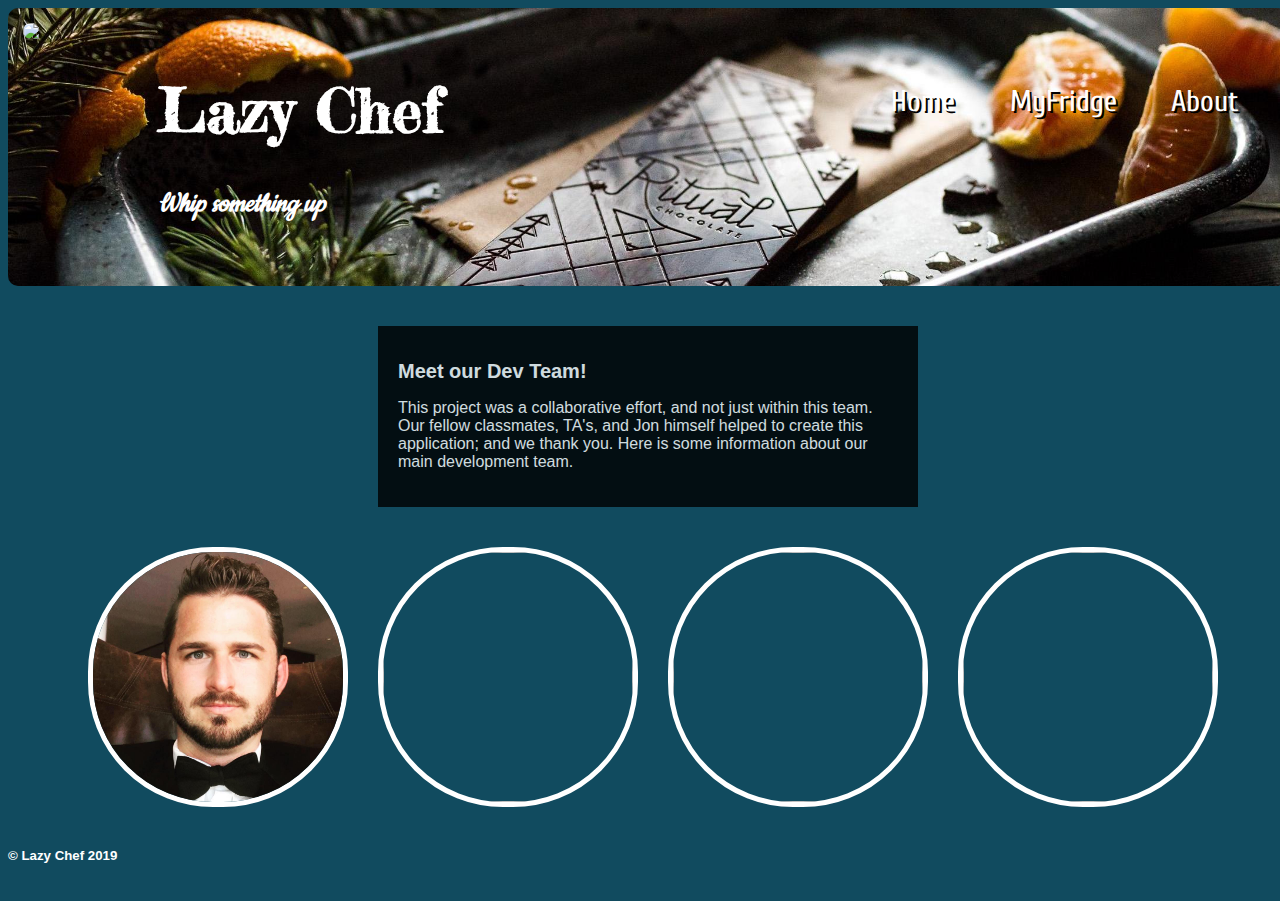
==== commit 9ce7d8ab: "Merge branch 'master' into eh-hotfix-logo" ====
--- a/about.html
+++ b/about.html
@@ -1,95 +1,110 @@
 <!DOCTYPE html>
 <html>
-  <head>
-    <title>What's in your Fridge?</title>
-    <link rel="stylesheet" href="./css/reset.css"/>
-    <link rel="stylesheet" href="https://fonts.googleapis.com/css?family=Cookie|Cuprum|EB+Garamond|Fredericka+the+Great|Indie+Flower|Satisfy&display=swap">
-    <link rel="stylesheet" href="./css/style.css"/>
-    <!-- <link rel="stylesheet" href="./css/about.css"/> -->
-    <link rel="stylesheet" href="./css/about.css"/>
-  </head>
-  <body>
-    <header>
+
+<head>
+  <title>What's in your Fridge?</title>
+  <link rel="stylesheet" href="./css/reset.css" />
+  <link rel="stylesheet"
+    href="https://fonts.googleapis.com/css?family=Cookie|Cuprum|EB+Garamond|Fredericka+the+Great|Indie+Flower|Satisfy&display=swap">
+  <link rel="stylesheet" href="./css/style.css" />
+  <link rel="stylesheet" href="./css/about.css" />
+</head>
+
+<body>
+  <header>
+    <div>
+      <img id='logo' src="imgs/Logo.png" />
       <div>
-        <img id='logo' src="imgs/logo.png" />
-        <div>
-          <h1>Lazy Chef</h1>
-          <h4>Whip something up</h4>
-        </div>
-        <nav>
-          <ul>
-            <li><a href="index.html">Home</a></li>
-            <li><a href="user-page.html">MyFridge</a></li>
-            <li><a href="about.html">About</a></li>
-          </ul>
-        </nav>
+        <h1>Lazy Chef</h1>
+        <h4>Whip something up</h4>
       </div>
-    </header>
-    <main>
+      <nav>
+        <ul>
+          <li><a href="index.html">Home</a></li>
+          <li><a href="user-page.html">MyFridge</a></li>
+          <li><a href="about.html">About</a></li>
+        </ul>
+      </nav>
+    </div>
+  </header>
+  <main>
 
-      <div id='description'>
-        <h1>Meet our Dev Team!</h1>
-        <p>This project was a collaborative effort, and not just within this team. Our fellow classmates, TA's, and Jon himself helped to create this application; and we thank you. Here is some information about our main development team. </p>
-      </div>
+    <div id='description'>
+      <h1>Meet our Dev Team!</h1>
+      <p>This project was a collaborative effort, and not just within this team. Our fellow classmates, TA's, and Jon
+        himself helped to create this application; and we thank you. Here is some information about our main development
+        team. </p>
+    </div>
 
-      <section id='iconDeck'>
+    <section id='iconDeck'>
 
-        <div id='Benjamin' class="flip-container" ontouchstart="this.classList.toggle('hover');">
-          <div class="flipper">
-            <div class="front">
-              <img class='icon' src= 'https://avatars3.githubusercontent.com/u/7322781?s=460&v=4'>
-            </div>
+      <div id='Benjamin' class="flip-container" ontouchstart="this.classList.toggle('hover');">
+        <div class="flipper">
+          <div class="front">
+            <img class='icon' src='./imgs/ben-profile.jpg'>
+          </div>
           <div class="back">
-            <h1>Benjamin</h1>
-            <p>I have 2 kids and 7 siblings. I also own theDecalGuru.com</p>
+            <h1>Benjamin Clark</h1>
+            <p>~ Married & have 2 kids</p>
+            <p>~ Oldest of 8 siblings</p>
+            <p>~ Founder/owner of theDecalGuru.com</p>
+            <p>~ Founder/owner of American Home Living, private label home comfort brand</p>
+            <p>~ Started Seattle Profit Pirates, ecommerce entrepreneur Meetup</p>
           </div>
         </div>
-      </div> 
-    <!-- </br> -->
+      </div>
+      <!-- </p> -->
 
-      <div id='Elle' class='flip-container' ontouchstart= 'this.classList.toggle(hover);'>
+      <div id='Elle' class='flip-container' ontouchstart='this.classList.toggle(hover);'>
         <div class='flipper'>
           <div class='front'>
-            <div><img class='icon' src= 'https://avatars1.githubusercontent.com/u/49304668?s=460&v=4'></div>
+            <div><img class='icon' src='https://avatars1.githubusercontent.com/u/49304668?s=460&v=4'></div>
           </div>
-          <div class= 'back'>
+          <div class='back'>
             <div id='Elle'>
-              <h1>Elle</h1> 
-              <p>I have a dog named Dani California after the Red Hot Chili Peppers song. I love the color orange, and cookies.</p>
+              <h1>Elle Young</h1>
+              <p>I have a dog named Dani California after the Red Hot Chili Peppers song.</p>
+              <p>I love the color orange, and cookies.</p>
+              <p>Looking forward to working in InfoSec</p>
             </div>
-          </div> 
+          </div>
         </div>
       </div>
 
-      <!-- </br> -->
+      <!-- </p> -->
 
       <div id='Hanna' class="flip-container" ontouchstart="this.classList.toggle('hover');">
         <div class="flipper">
           <div class="front">
-              <img class='icon' src= 'https://avatars3.githubusercontent.com/u/51218861?s=460&v=4'>
+            <img class='icon' src='https://avatars3.githubusercontent.com/u/51218861?s=460&v=4'>
           </div>
           <div class="back">
-            <h1>Hanna</h1>
-            <p>I am a former nursing student. I make awesome Ethiopian food. I'm probably younger than you think I am.</p>
+            <h1>Hanna Alemu</h1>
+            <p>I am a former nursing student</p>
+            <p>I make awesome Ethiopian food.</p>
+            <p>I'm probably younger than you think I am.</p>
           </div>
         </div>
-      </div> 
-    <!-- </br> -->
+      </div>
+      <!-- </br> -->
       <div id='Eric' class="flip-container" ontouchstart="this.classList.toggle('hover');">
         <div class="flipper">
           <div class="front">
-            <img class='icon' src= 'https://avatars3.githubusercontent.com/u/50759222?s=460&v=4'>
+            <img class='icon' src='https://avatars3.githubusercontent.com/u/50759222?s=460&v=4'>
           </div>
           <div class="back">
-            <h1>Eric</h1>
-            <p>Unhappy with the direction my life was headed, I decided to drop everything I was doing and move to Seattle for its gorgeous summer weather. And also to learn how to code. Also, I'm probably older than you think I am.</p>
-          </div> 
+            <h1>Eric Huang</h1>
+            <p>Unhappy with the direction my life was headed, I decided to drop everything I was doing and move to
+              Seattle for its gorgeous summer weather. And also to learn how to code. Also, I'm probably older than you
+              think I am.</p>
+          </div>
         </div>
       </div>
-    </section>  
-    </main>
-    <footer>
-      <h5>&COPY; Lazy Chef 2019</h5>
-    </footer>
-  </body>
+    </section>
+  </main>
+  <footer>
+    <h5>&COPY; Lazy Chef 2019</h5>
+  </footer>
+</body>
+
 </html>